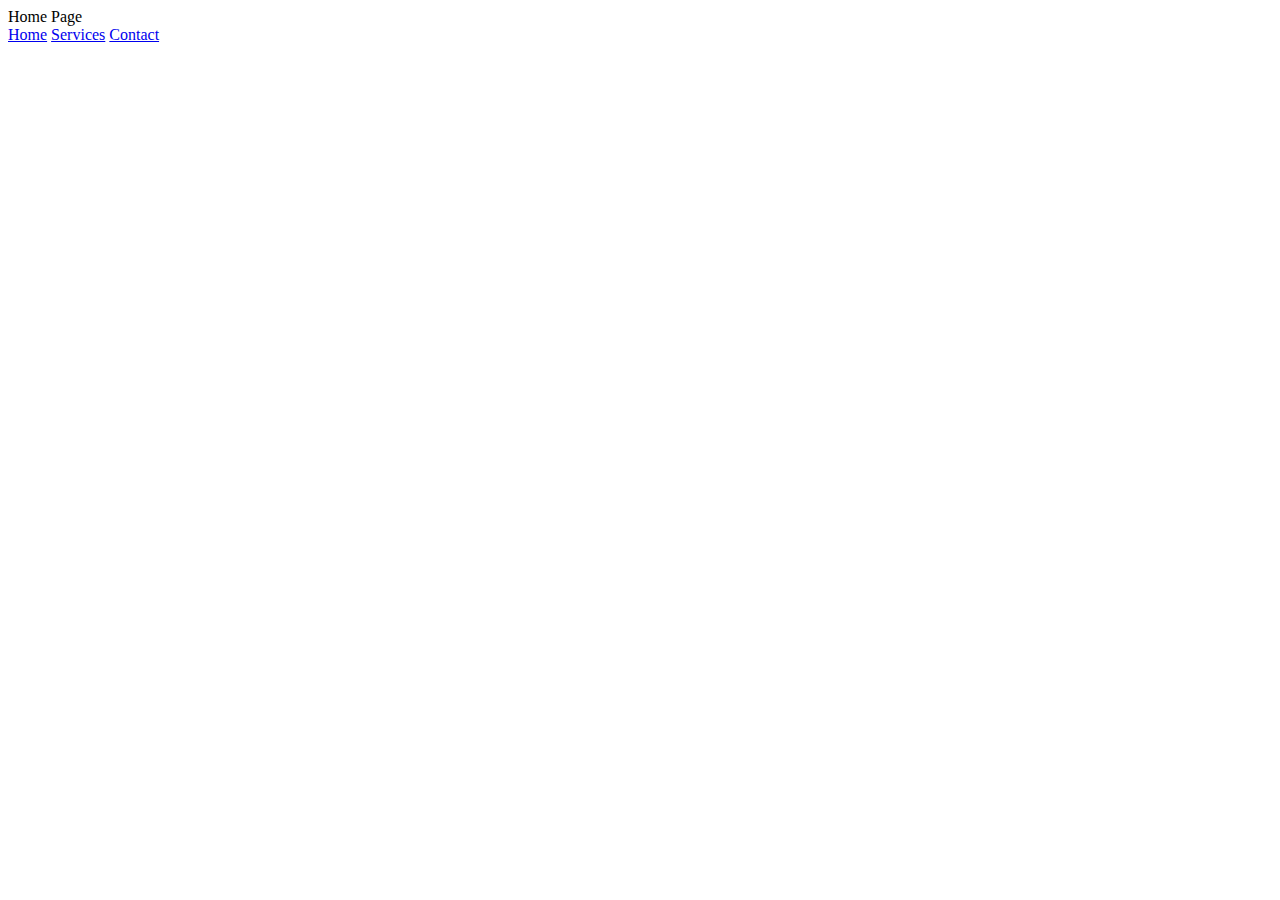
==== Business Website/index.html @ 267f1a03 "Basic structure of the business website" ====
<!DOCTYPE html>
<html lang="en">
  <head>
    <meta charset="UTF-8" />
    <meta name="viewport" content="width=device-width, initial-scale=1.0" />
    <title>Business Website</title>
  </head>
  <body>
    Home Page
    <nav>
      <a href="#">Home</a>
      <a href="./services.html">Services</a>
      <a href="./contact.html">Contact</a>
    </nav>
  </body>
</html>
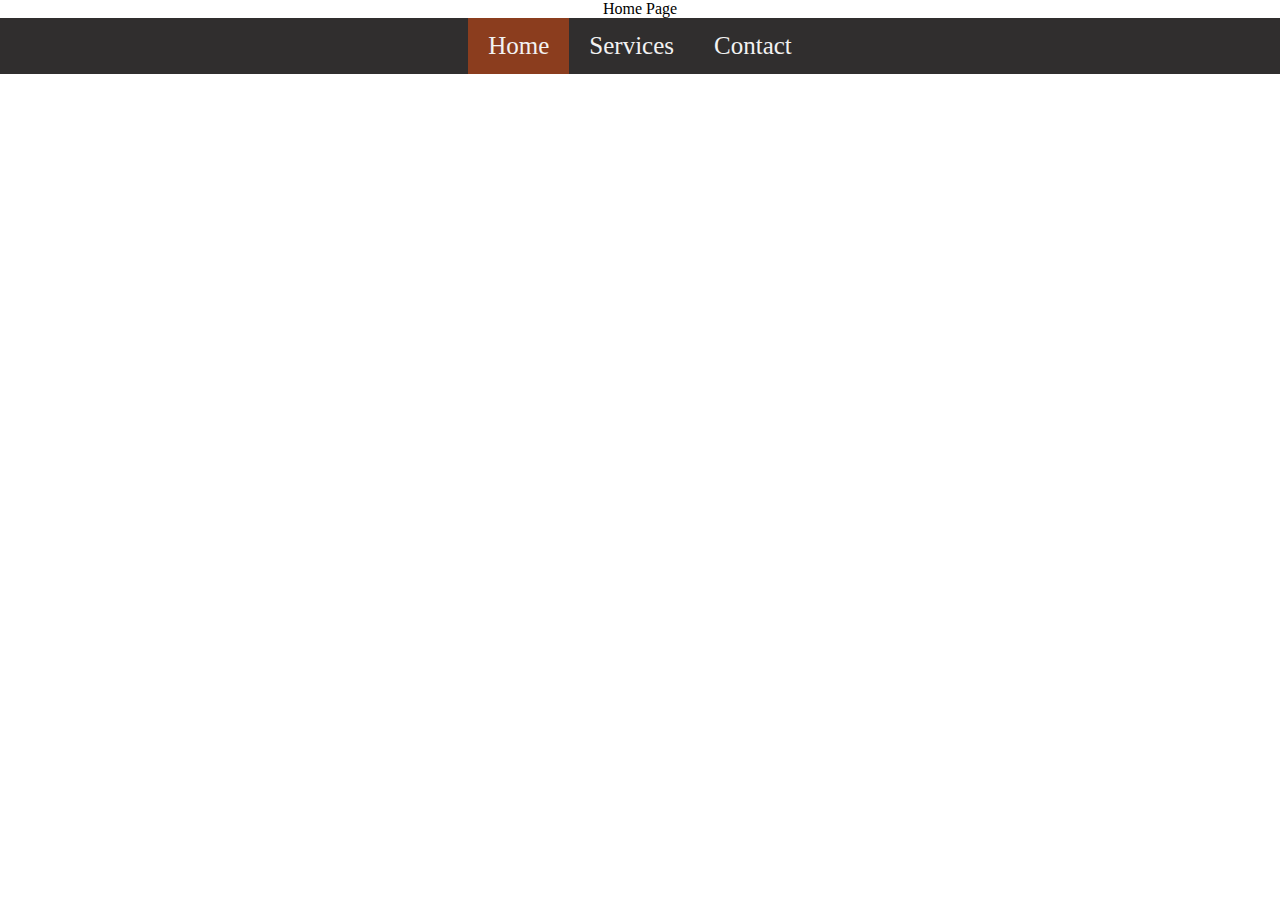
==== commit 303a7491: "Nav css" ====
--- a/Business Website/index.html
+++ b/Business Website/index.html
@@ -3,12 +3,14 @@
   <head>
     <meta charset="UTF-8" />
     <meta name="viewport" content="width=device-width, initial-scale=1.0" />
-    <title>Business Website</title>
+    <title>Build Your Ladder</title>
+    <link rel="stylesheet" href="general_style.css" />
+    <style></style>
   </head>
   <body>
     Home Page
-    <nav>
-      <a href="#">Home</a>
+    <nav class="center">
+      <a style="background-color: rgb(139, 61, 30);" href="#">Home</a>
       <a href="./services.html">Services</a>
       <a href="./contact.html">Contact</a>
     </nav>
--- a/Business Website/general_style.css
+++ b/Business Website/general_style.css
@@ -0,0 +1,22 @@
+body {
+  margin: 0px;
+  text-align: center;
+}
+
+.center {
+  display: flex;
+  justify-content: center;
+}
+
+nav {
+  overflow: hidden;
+  background-color: rgb(48, 46, 46);
+}
+
+nav a {
+  float: left;
+  color: #f2f2f2;
+  padding: 14px 20px;
+  text-decoration: none;
+  font-size: 25px;
+}
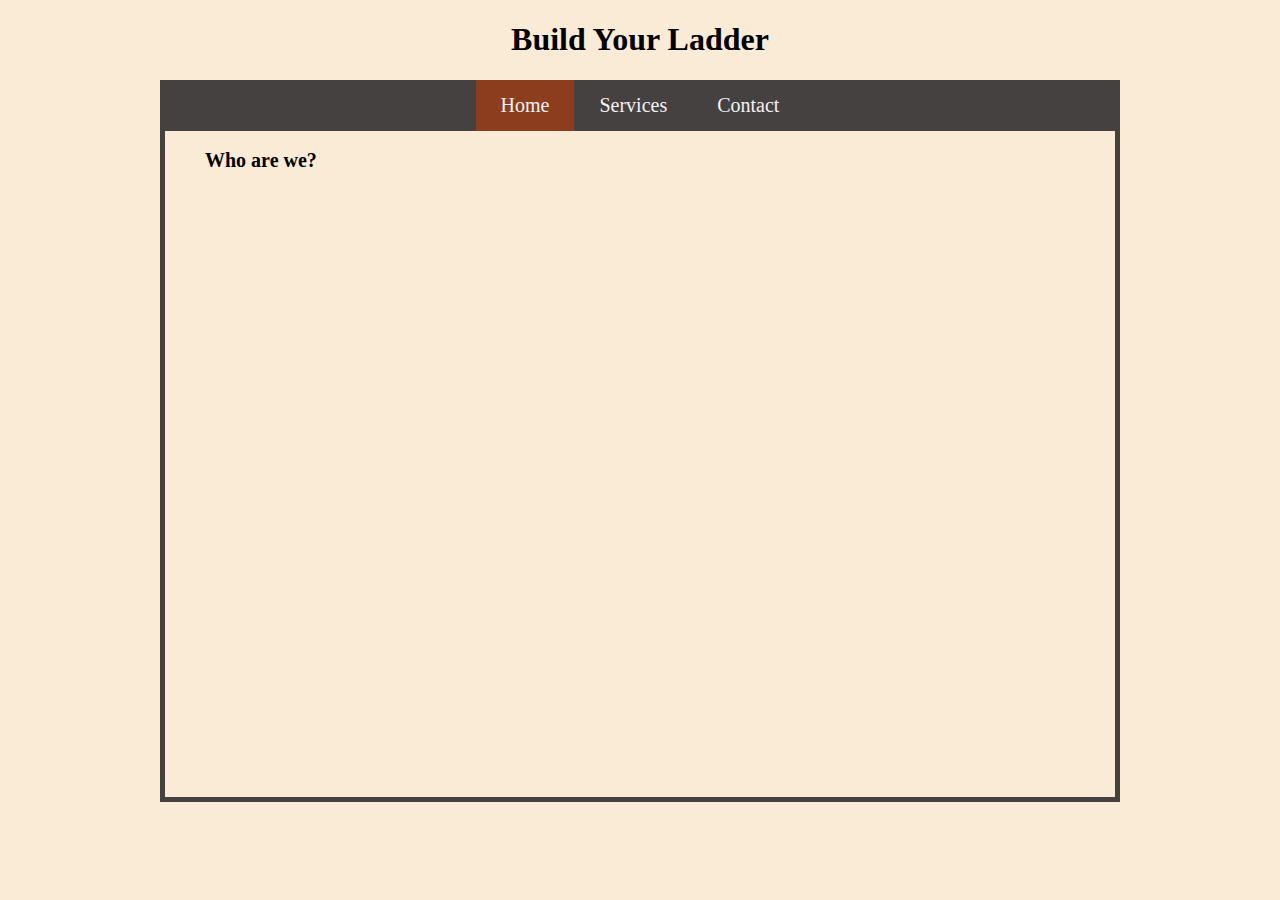
==== commit c0a9db7b: "Changes today" ====
--- a/Business Website/index.html
+++ b/Business Website/index.html
@@ -8,11 +8,18 @@
     <style></style>
   </head>
   <body>
-    Home Page
-    <nav class="center">
-      <a style="background-color: rgb(139, 61, 30);" href="#">Home</a>
-      <a href="./services.html">Services</a>
-      <a href="./contact.html">Contact</a>
-    </nav>
+    <header>
+      <h1>Build Your Ladder</h1>
+    </header>
+    <div class="general-width">
+      <nav class="center">
+        <a style="background-color: rgb(139, 61, 30);" href="#">Home</a>
+        <a href="./services.html">Services</a>
+        <a href="./contact.html">Contact</a>
+      </nav>
+      <div class="content">
+        <div class="subtitle">Who are we?</div>
+      </div>
+    </div>
   </body>
 </html>
--- a/Business Website/general_style.css
+++ b/Business Website/general_style.css
@@ -1,6 +1,8 @@
 body {
   margin: 0px;
   text-align: center;
+  height: 100%;
+  background-color: antiquewhite;
 }
 
 .center {
@@ -10,13 +12,48 @@
 
 nav {
   overflow: hidden;
-  background-color: rgb(48, 46, 46);
+  background-color: rgb(70, 65, 65);
+}
+
+@media only screen and (min-width: 1100px) {
+  .general-width {
+    margin-left: 10em;
+    margin-right: 10em;
+  }
+}
+
+@media only screen and (max-width: 1100px) and (min-width: 700px) {
+  .general-width {
+    margin-left: 7em;
+    margin-right: 7em;
+  }
+}
+
+@media only screen and (max-width: 700px) {
+  .general-width {
+    margin-left: 1em;
+    margin-right: 1em;
+  }
+}
+
+.content {
+  border: 5px solid rgb(70, 65, 65);
+  border-top: none;
+  padding: 18px 40px;
+  height: 70vh;
+  margin-bottom: 30px;
+}
+
+.subtitle {
+  font-weight: bold;
+  font-size: 20px;
+  text-align: left;
 }
 
 nav a {
   float: left;
   color: #f2f2f2;
-  padding: 14px 20px;
+  padding: 14px 25px;
   text-decoration: none;
-  font-size: 25px;
+  font-size: 20px;
 }
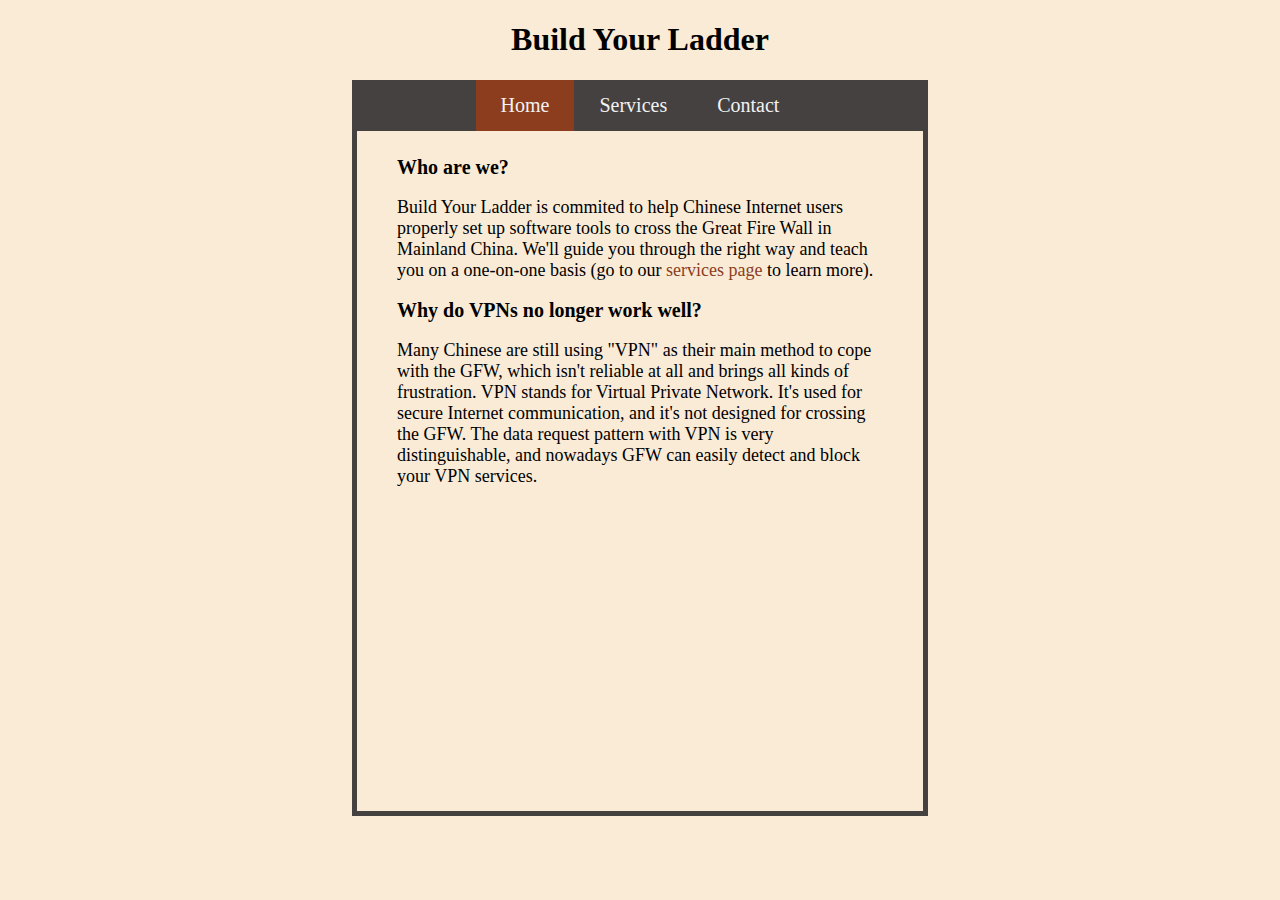
==== commit 0420f1f9: "Finished!" ====
--- a/Business Website/index.html
+++ b/Business Website/index.html
@@ -5,7 +5,12 @@
     <meta name="viewport" content="width=device-width, initial-scale=1.0" />
     <title>Build Your Ladder</title>
     <link rel="stylesheet" href="general_style.css" />
-    <style></style>
+    <style>
+      #services-link {
+        text-decoration: none;
+        color: rgb(139, 61, 30);
+      }
+    </style>
   </head>
   <body>
     <header>
@@ -19,6 +24,23 @@
       </nav>
       <div class="content">
         <div class="subtitle">Who are we?</div>
+        <p class="sentence">
+          Build Your Ladder is commited to help Chinese Internet users properly
+          set up software tools to cross the Great Fire Wall in Mainland China.
+          We'll guide you through the right way and teach you on a one-on-one
+          basis (go to our
+          <a id="services-link" href="services.html">services page</a> to learn
+          more).
+        </p>
+        <div class="subtitle">Why do VPNs no longer work well?</div>
+        <p class="sentence">
+          Many Chinese are still using "VPN" as their main method to cope with
+          the GFW, which isn't reliable at all and brings all kinds of
+          frustration. VPN stands for Virtual Private Network. It's used for
+          secure Internet communication, and it's not designed for crossing the
+          GFW. The data request pattern with VPN is very distinguishable, and
+          nowadays GFW can easily detect and block your VPN services.
+        </p>
       </div>
     </div>
   </body>
--- a/Business Website/general_style.css
+++ b/Business Website/general_style.css
@@ -1,7 +1,6 @@
 body {
   margin: 0px;
   text-align: center;
-  height: 100%;
   background-color: antiquewhite;
 }
 
@@ -15,10 +14,26 @@
   background-color: rgb(70, 65, 65);
 }
 
-@media only screen and (min-width: 1100px) {
+nav a {
+  float: left;
+  color: #f2f2f2;
+  font-weight: 520;
+  padding: 14px 25px;
+  text-decoration: none;
+  font-size: 20px;
+}
+
+@media only screen and (min-width: 1500px) {
   .general-width {
-    margin-left: 10em;
-    margin-right: 10em;
+    margin-left: 28em;
+    margin-right: 28em;
+  }
+}
+
+@media only screen and (max-width: 1500px) and (min-width: 1100px) {
+  .general-width {
+    margin-left: 22em;
+    margin-right: 22em;
   }
 }
 
@@ -31,17 +46,23 @@
 
 @media only screen and (max-width: 700px) {
   .general-width {
-    margin-left: 1em;
-    margin-right: 1em;
+    margin-left: 0.75em;
+    margin-right: 0.75em;
   }
 }
 
 .content {
   border: 5px solid rgb(70, 65, 65);
   border-top: none;
-  padding: 18px 40px;
+  padding: 25px 40px;
   height: 70vh;
-  margin-bottom: 30px;
+  margin-bottom: 20px;
+}
+
+@media only screen and (max-width: 700px) {
+  .content {
+    height: auto;
+  }
 }
 
 .subtitle {
@@ -50,10 +71,7 @@
   text-align: left;
 }
 
-nav a {
-  float: left;
-  color: #f2f2f2;
-  padding: 14px 25px;
-  text-decoration: none;
-  font-size: 20px;
+.sentence {
+  font-size: 18px;
+  text-align: left;
 }
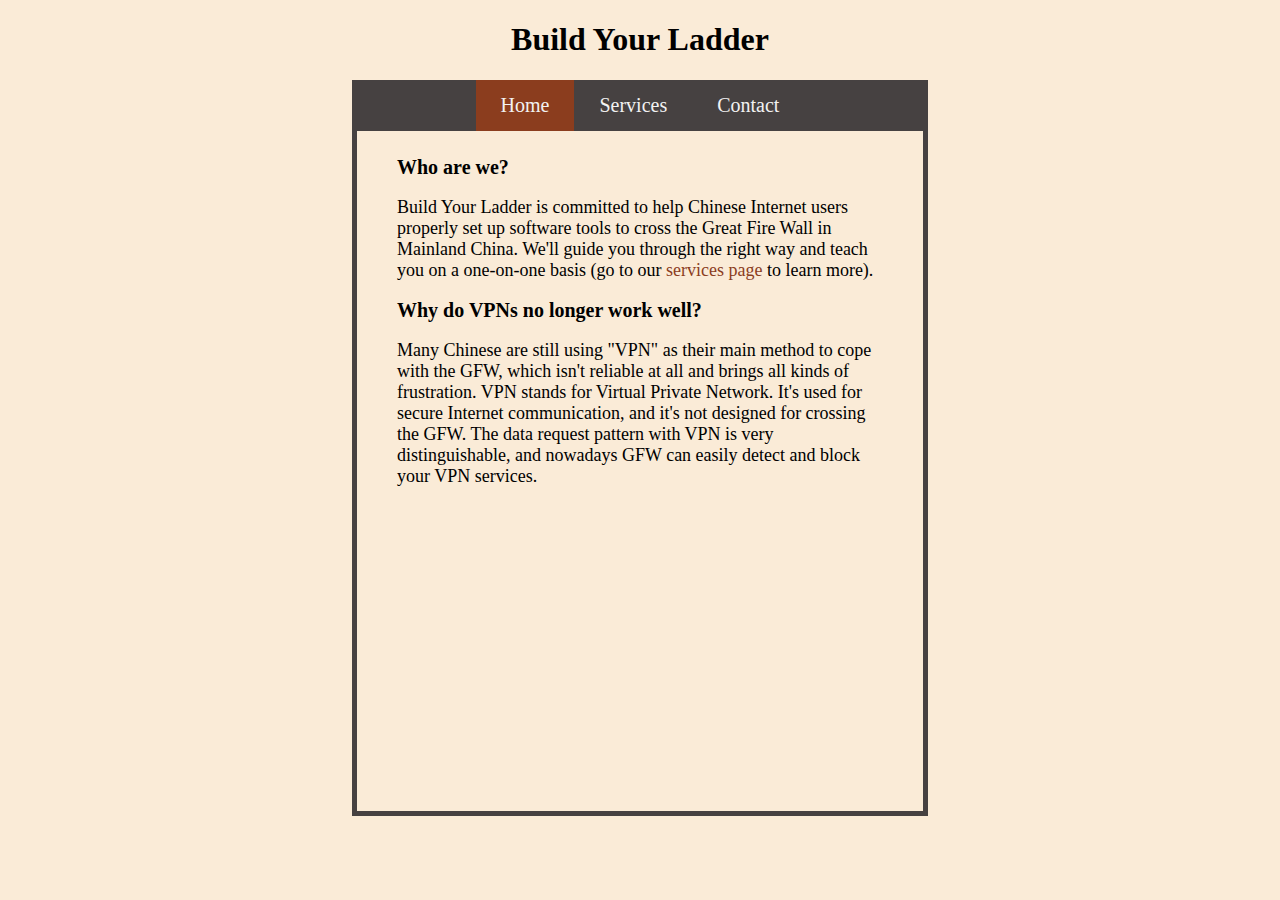
==== commit a9711ea4: "spelling error fix" ====
--- a/Business Website/index.html
+++ b/Business Website/index.html
@@ -25,7 +25,7 @@
       <div class="content">
         <div class="subtitle">Who are we?</div>
         <p class="sentence">
-          Build Your Ladder is commited to help Chinese Internet users properly
+          Build Your Ladder is committed to help Chinese Internet users properly
           set up software tools to cross the Great Fire Wall in Mainland China.
           We'll guide you through the right way and teach you on a one-on-one
           basis (go to our
